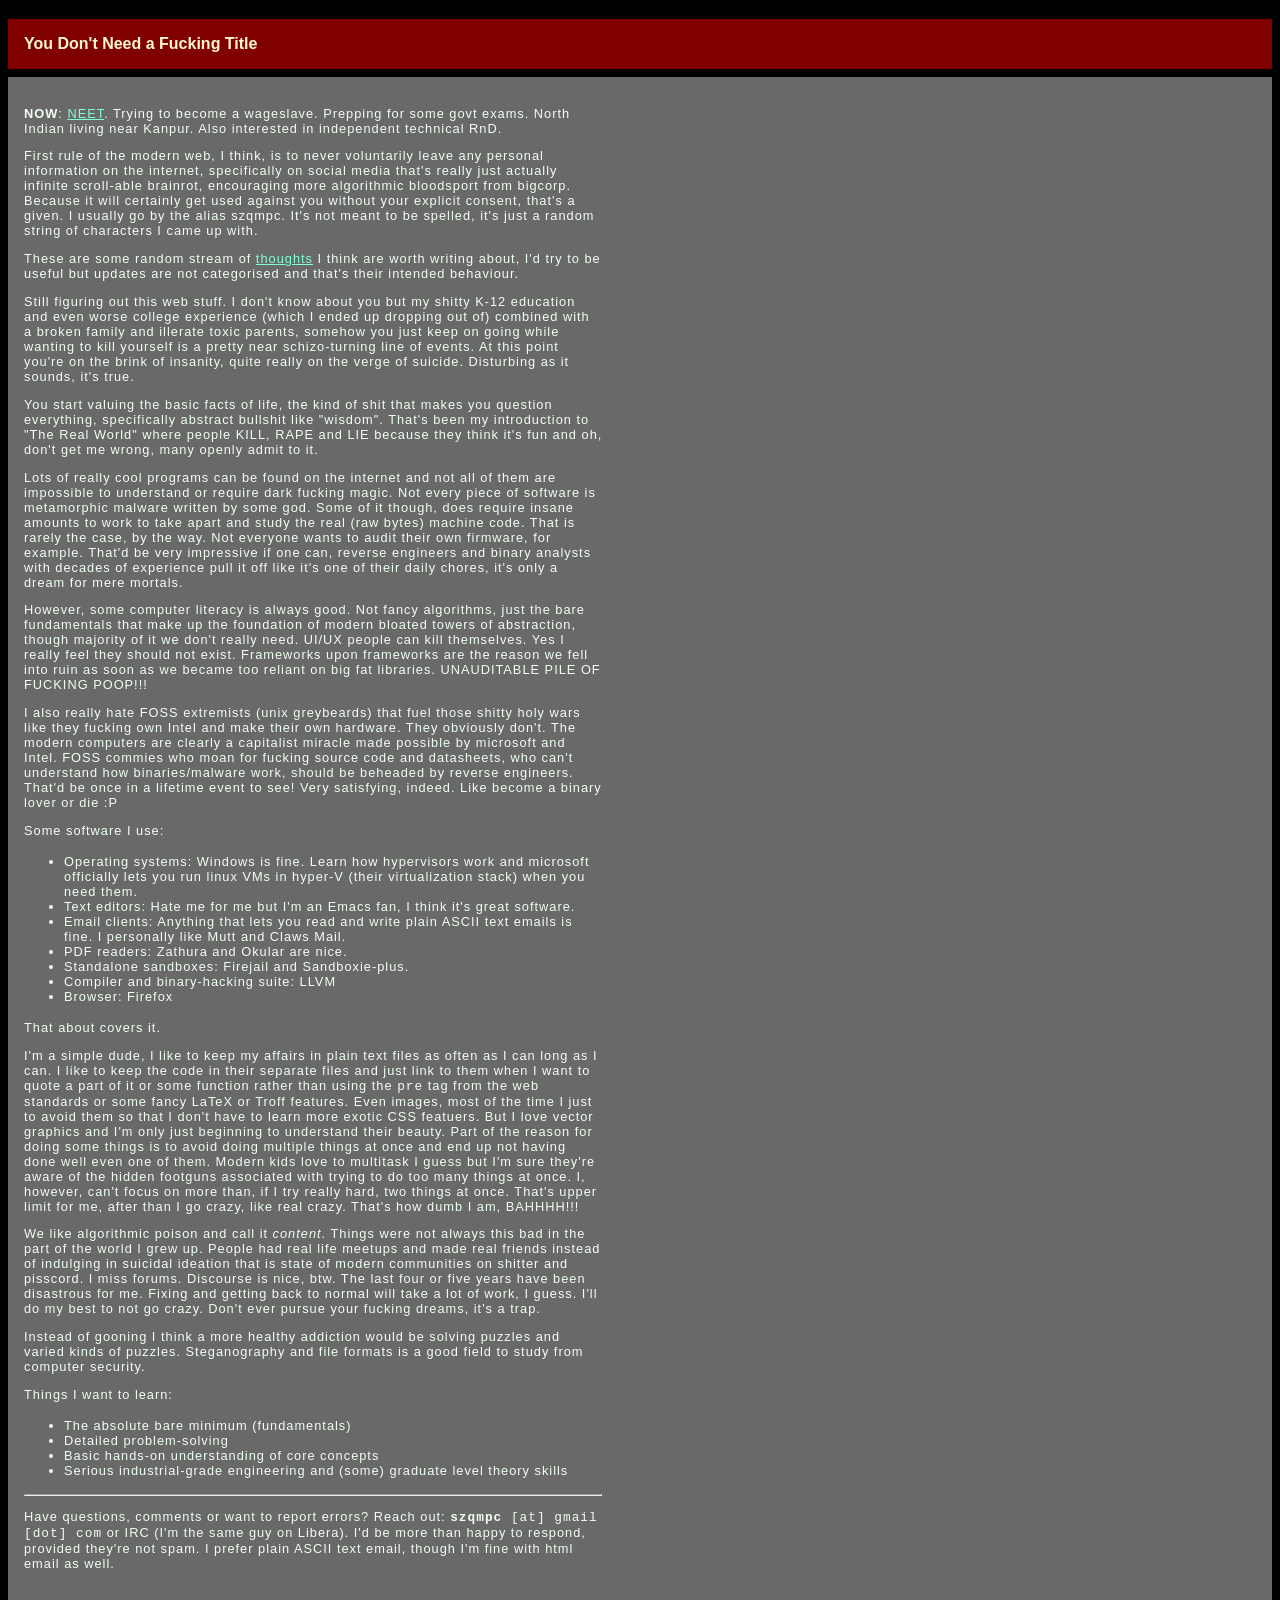
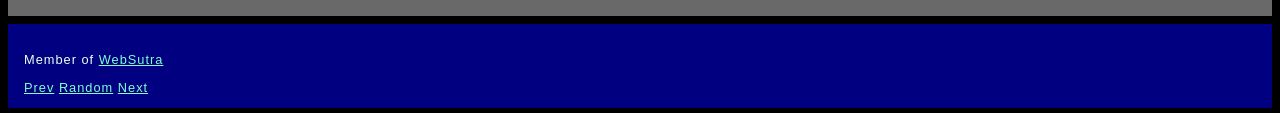
==== index.html @ a37cf5b6 "change theme" ====
<!doctype html>
<html lang="en-US">
  <head>
    <meta charset="utf-8" >
    <meta name="viewport, google-site-verification" content="width=device-width, initial-scale=1.0, yHlW-XsugWlTMA-bYyaQaUqoitXDiCWr9lEStkQ6_oQ" >
    <title>scam?</title>
    <link href="style.css" rel="stylesheet" >
  </head>
  <body>
  <div class="m3">
    <h1>You Don't Need a Fucking Title</h1>
    <div class="m2">
  <!--    <div class="m1" style="background: navy; border: 1px solid darkblue; padding: 1em 1em 1em 1em; min-width: 30ch;
       margin-top: 1em;">
	<p>Collection of links and other reference info </p>
	</div>
    -->
      <div class="m1" style="padding-bottom: 2em;">
	<p><b>NOW</b>: <a href="https://en.wikipedia.org/wiki/NEET">NEET</a>. Trying to become a 
	wageslave. Prepping for some govt exams. North Indian living near Kanpur. Also interested
	in independent technical RnD.</p>

	<p>First rule of the modern web, I think, is to never voluntarily leave any personal 
	information on the internet, specifically on social media that's really just actually infinite 
	scroll-able brainrot, encouraging more algorithmic bloodsport from bigcorp. Because it will 
	certainly get used against you without your explicit consent, that's a given. I usually go by 
	the alias szqmpc. It's not meant to be spelled, it's just a random string of characters I came 
	up with.</p>

	<p>These are some random stream of <a href="updates.html">thoughts</a> I think are worth 
	writing about, I'd try to be useful but updates are not categorised and that's their intended 
	behaviour.</p>

	<p>Still figuring out this web stuff. I don't know about you but my shitty K-12 education and 
	even worse college experience (which I ended up dropping out of) combined with a broken family 
	and illerate toxic parents, somehow you just keep on going while wanting to kill yourself 
        is a pretty near schizo-turning line of events. At this point you're on the brink of 
	insanity, quite really on the verge of suicide. Disturbing as it sounds, it's true. 
	</p>

	<p>You start valuing the basic facts of life, the kind of shit that makes you question 
	everything, specifically abstract bullshit like "wisdom". That's been my introduction to 
	"The Real World" where people KILL, RAPE and LIE because they think it's fun and oh, don't get 
	me wrong, many openly admit to it.
	</p>

	<p>Lots of really cool programs can be found on the internet and not all of them are impossible 
	to understand or require dark fucking magic. Not every piece of software is metamorphic 
	malware written by some god. Some of it though, does require insane amounts to work to take apart 
	and study the real (raw bytes) machine code. That is rarely the case, by the way. Not everyone 
	wants to audit their own firmware, for example. That'd be very impressive if one can, reverse 
	engineers and binary analysts with decades of experience pull it off like it's one of their daily 
	chores, it's only a dream for mere mortals.
	</p>

	<p>However, some computer literacy is always good. Not fancy algorithms, just the bare
	fundamentals that make up the foundation of modern bloated towers of abstraction, though 
	majority of it we don't really need. UI/UX people can kill themselves. Yes I really feel they 
	should not exist. Frameworks upon frameworks are the reason we fell into ruin as soon as we 
	became too reliant on big fat libraries. UNAUDITABLE PILE OF FUCKING POOP!!!
	</p>

	<p>I also really hate FOSS extremists (unix greybeards) that fuel those shitty holy wars like
	  they fucking own Intel and make their own hardware. They obviously don't. The modern
	  computers are clearly a capitalist miracle made possible by microsoft and Intel. FOSS commies 
	  who moan for fucking source code and datasheets, who can't understand how binaries/malware 
	  work, should be beheaded by reverse engineers. That'd be once in a lifetime event to see! Very 
	  satisfying, indeed. Like become a binary lover or die :P
	</p>

	<p>Some software I use:</p>
	<ul>
	    <li>Operating systems: Windows is fine. Learn how hypervisors work and microsoft
	      officially lets you run linux VMs in hyper-V (their virtualization stack) when
	      you need them.
	    <li>Text editors: Hate me for me but I'm an Emacs fan, I think it's great software.
	    <li>Email clients: Anything that lets you read and write plain ASCII text emails is
	      fine. I personally like Mutt and Claws Mail.
	    <li>PDF readers: Zathura and Okular are nice.
	    <li>Standalone sandboxes: Firejail and Sandboxie-plus.
	    <li>Compiler and binary-hacking suite: LLVM
	    <li>Browser: Firefox
  	  </ul>
	<p>That about covers it.</p>

	<p>I'm a simple dude, I like to keep my affairs in plain text files as often as I
	    can long as I can. I like to keep the code in their separate files and just link to
	    them when I want to quote a part of it or some function rather than using the <code>pre</code> 
	    tag from the web standards or some fancy LaTeX or Troff features. Even images, most of the
	    time I just to avoid them so that I don't have to learn more exotic CSS featuers. But I love 
	    vector graphics and I'm only just beginning to understand their beauty. Part
	    of the reason for doing some things is to avoid doing multiple things at once
	    and end up not having done well even one of them. Modern kids love to multitask I
	    guess but I'm sure they're aware of the hidden footguns associated with trying to do
	    too many things at once. I, however, can't focus on more than, if I try really hard, two
	    things at once. That's upper limit for me, after than I go crazy, like real crazy. That's
	    how dumb I am, BAHHHH!!!
	</p>

	<p> We like algorithmic poison and call it <em>content</em>. Things were not always this bad in the 
	    part of the world I grew up. People had real life meetups and made real friends instead of 
	    indulging in suicidal ideation that is state of modern communities on shitter and pisscord. 
	    I miss forums. Discourse is nice, btw. The last four or five years have been disastrous for 
	    me. Fixing and getting back to normal will take a lot of work, I guess. I'll do my best to 
	    not go crazy. Don't ever pursue your fucking dreams, it's a trap. </p>

	<p>Instead of gooning I think a more healthy addiction would be solving puzzles and varied
	    kinds of puzzles. Steganography and file formats is a good field to study from computer
	    security.
	</p>

	  <p>Things I want to learn:</p>
	<ul>
	<li>The absolute bare minimum (fundamentals)</li>
	<li>Detailed problem-solving</li>
	<li>Basic hands-on understanding of core concepts</li>
	<li>Serious industrial-grade engineering and (some) graduate level theory skills</li>
	</ul>
	<hr>	

	<p>Have questions, comments or want to report errors? Reach out: <code><b>szqmpc</b> [at] 
	gmail [dot] com</code> or IRC (I'm the same guy on Libera). I'd be more than happy to 
	respond, provided they're not spam. I prefer plain ASCII text email, though I'm fine with 
	html email as well.</p>
      </div>
     
    </div>
	<!-- space for other elements, tables, code, things that don't need to wrap after 80ch.
	     those also stay outside the "container" div and it's children -->

   	<div class="m2" style="background-color: navy; margin-top: 0.5em;">
	<div class="m1">
	<div id="websutra-ring">

  	<p>Member of <a href="https://webring.blackpiratex.com">WebSutra</a></p>
  	<p><a href="https://webring.blackpiratex.com/api/ring?action=prev&slug=szqmpc-blog">Prev</a>
  	<a href="https://webring.blackpiratex.com/api/ring?action=random">Random</a>
  	<a href="https://webring.blackpiratex.com/api/ring?action=next&slug=szqmpc-blog">Next</a></p>

	</div>
	</div>
	</div>
  </div>
  </body>
</html>
---- style.css ----
html {
    font-family: "Verdana", sans-serif;
    background-color: black;
}

h1 {
    font-size: 1rem;
    background-color: maroon;
    color: lemonchiffon;
    padding: 1em;
    margin-bottom: 0.5em;
}

p, li {
    letter-spacing: 1px;
    font-size: 0.8rem;
    color: honeydew;
}

.m3 {
    display: grid;
    
}

.m2 {
    display: flex;   
    background-color: dimgray;
}

.m1 {
    padding: 1em 1em 0em 1em;
    max-width: 65ch;
}    	    
    

body {
    
    
    padding: 0em;
    
}

img {
  	
  margin: 0% auto; 
}

a {
  color: aquamarine;
}

code {
    font-family: "Lucida Console", monospace;
    font-size: 0.8rem;
}

pre {
    font-family: "Lucida Console", monospace;
    font-size: 0.8rem;
    padding: 1em;
    background-color: teal;
}


@media (20em <= width <= 40em) {
  .container {
    margin: 0em;    
    width: fit-content; 
  }
}
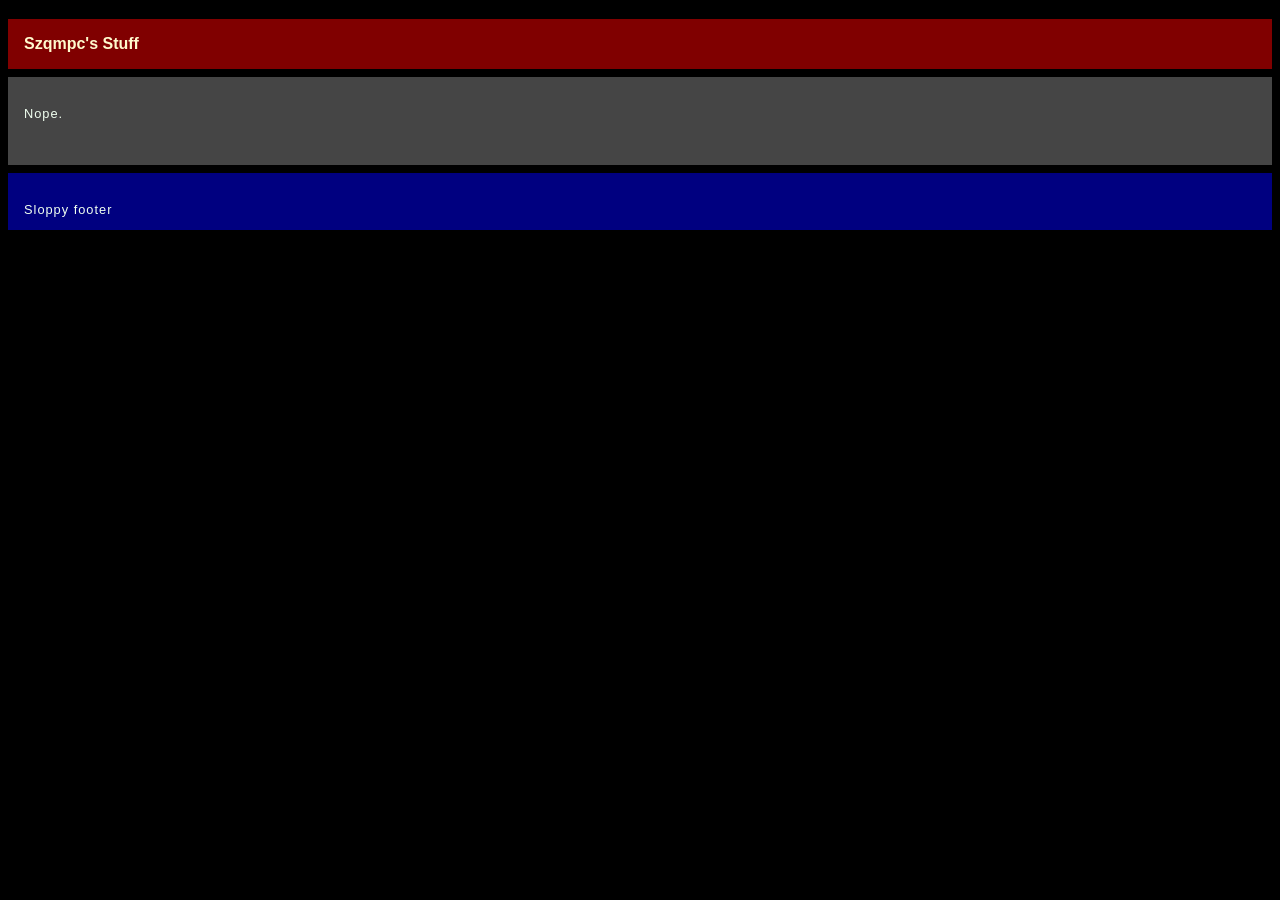
==== commit df6c4ab4: "remove BS" ====
--- a/index.html
+++ b/index.html
@@ -8,7 +8,7 @@
   </head>
   <body>
   <div class="m3">
-    <h1>You Don't Need a Fucking Title</h1>
+    <h1>Szqmpc's Stuff</h1>
     <div class="m2">
   <!--    <div class="m1" style="background: navy; border: 1px solid darkblue; padding: 1em 1em 1em 1em; min-width: 30ch;
        margin-top: 1em;">
@@ -16,130 +16,19 @@
 	</div>
     -->
       <div class="m1" style="padding-bottom: 2em;">
-	<p><b>NOW</b>: <a href="https://en.wikipedia.org/wiki/NEET">NEET</a>. Trying to become a 
-	wageslave. Prepping for some govt exams. North Indian living near Kanpur. Also interested
-	in independent technical RnD.</p>
 
-	<p>First rule of the modern web, I think, is to never voluntarily leave any personal 
-	information on the internet, specifically on social media that's really just actually infinite 
-	scroll-able brainrot, encouraging more algorithmic bloodsport from bigcorp. Because it will 
-	certainly get used against you without your explicit consent, that's a given. I usually go by 
-	the alias szqmpc. It's not meant to be spelled, it's just a random string of characters I came 
-	up with.</p>
-
-	<p>These are some random stream of <a href="updates.html">thoughts</a> I think are worth 
-	writing about, I'd try to be useful but updates are not categorised and that's their intended 
-	behaviour.</p>
-
-	<p>Still figuring out this web stuff. I don't know about you but my shitty K-12 education and 
-	even worse college experience (which I ended up dropping out of) combined with a broken family 
-	and illerate toxic parents, somehow you just keep on going while wanting to kill yourself 
-        is a pretty near schizo-turning line of events. At this point you're on the brink of 
-	insanity, quite really on the verge of suicide. Disturbing as it sounds, it's true. 
-	</p>
-
-	<p>You start valuing the basic facts of life, the kind of shit that makes you question 
-	everything, specifically abstract bullshit like "wisdom". That's been my introduction to 
-	"The Real World" where people KILL, RAPE and LIE because they think it's fun and oh, don't get 
-	me wrong, many openly admit to it.
-	</p>
-
-	<p>Lots of really cool programs can be found on the internet and not all of them are impossible 
-	to understand or require dark fucking magic. Not every piece of software is metamorphic 
-	malware written by some god. Some of it though, does require insane amounts to work to take apart 
-	and study the real (raw bytes) machine code. That is rarely the case, by the way. Not everyone 
-	wants to audit their own firmware, for example. That'd be very impressive if one can, reverse 
-	engineers and binary analysts with decades of experience pull it off like it's one of their daily 
-	chores, it's only a dream for mere mortals.
-	</p>
-
-	<p>However, some computer literacy is always good. Not fancy algorithms, just the bare
-	fundamentals that make up the foundation of modern bloated towers of abstraction, though 
-	majority of it we don't really need. UI/UX people can kill themselves. Yes I really feel they 
-	should not exist. Frameworks upon frameworks are the reason we fell into ruin as soon as we 
-	became too reliant on big fat libraries. UNAUDITABLE PILE OF FUCKING POOP!!!
-	</p>
-
-	<p>I also really hate FOSS extremists (unix greybeards) that fuel those shitty holy wars like
-	  they fucking own Intel and make their own hardware. They obviously don't. The modern
-	  computers are clearly a capitalist miracle made possible by microsoft and Intel. FOSS commies 
-	  who moan for fucking source code and datasheets, who can't understand how binaries/malware 
-	  work, should be beheaded by reverse engineers. That'd be once in a lifetime event to see! Very 
-	  satisfying, indeed. Like become a binary lover or die :P
-	</p>
-
-	<p>Some software I use:</p>
-	<ul>
-	    <li>Operating systems: Windows is fine. Learn how hypervisors work and microsoft
-	      officially lets you run linux VMs in hyper-V (their virtualization stack) when
-	      you need them.
-	    <li>Text editors: Hate me for me but I'm an Emacs fan, I think it's great software.
-	    <li>Email clients: Anything that lets you read and write plain ASCII text emails is
-	      fine. I personally like Mutt and Claws Mail.
-	    <li>PDF readers: Zathura and Okular are nice.
-	    <li>Standalone sandboxes: Firejail and Sandboxie-plus.
-	    <li>Compiler and binary-hacking suite: LLVM
-	    <li>Browser: Firefox
-  	  </ul>
-	<p>That about covers it.</p>
-
-	<p>I'm a simple dude, I like to keep my affairs in plain text files as often as I
-	    can long as I can. I like to keep the code in their separate files and just link to
-	    them when I want to quote a part of it or some function rather than using the <code>pre</code> 
-	    tag from the web standards or some fancy LaTeX or Troff features. Even images, most of the
-	    time I just to avoid them so that I don't have to learn more exotic CSS featuers. But I love 
-	    vector graphics and I'm only just beginning to understand their beauty. Part
-	    of the reason for doing some things is to avoid doing multiple things at once
-	    and end up not having done well even one of them. Modern kids love to multitask I
-	    guess but I'm sure they're aware of the hidden footguns associated with trying to do
-	    too many things at once. I, however, can't focus on more than, if I try really hard, two
-	    things at once. That's upper limit for me, after than I go crazy, like real crazy. That's
-	    how dumb I am, BAHHHH!!!
-	</p>
-
-	<p> We like algorithmic poison and call it <em>content</em>. Things were not always this bad in the 
-	    part of the world I grew up. People had real life meetups and made real friends instead of 
-	    indulging in suicidal ideation that is state of modern communities on shitter and pisscord. 
-	    I miss forums. Discourse is nice, btw. The last four or five years have been disastrous for 
-	    me. Fixing and getting back to normal will take a lot of work, I guess. I'll do my best to 
-	    not go crazy. Don't ever pursue your fucking dreams, it's a trap. </p>
-
-	<p>Instead of gooning I think a more healthy addiction would be solving puzzles and varied
-	    kinds of puzzles. Steganography and file formats is a good field to study from computer
-	    security.
-	</p>
-
-	  <p>Things I want to learn:</p>
-	<ul>
-	<li>The absolute bare minimum (fundamentals)</li>
-	<li>Detailed problem-solving</li>
-	<li>Basic hands-on understanding of core concepts</li>
-	<li>Serious industrial-grade engineering and (some) graduate level theory skills</li>
-	</ul>
-	<hr>	
-
-	<p>Have questions, comments or want to report errors? Reach out: <code><b>szqmpc</b> [at] 
-	gmail [dot] com</code> or IRC (I'm the same guy on Libera). I'd be more than happy to 
-	respond, provided they're not spam. I prefer plain ASCII text email, though I'm fine with 
-	html email as well.</p>
+	<p> Nope. </p>
       </div>
      
     </div>
-	<!-- space for other elements, tables, code, things that don't need to wrap after 80ch.
-	     those also stay outside the "container" div and it's children -->
 
    	<div class="m2" style="background-color: navy; margin-top: 0.5em;">
 	<div class="m1">
-	<div id="websutra-ring">
-
-  	<p>Member of <a href="https://webring.blackpiratex.com">WebSutra</a></p>
-  	<p><a href="https://webring.blackpiratex.com/api/ring?action=prev&slug=szqmpc-blog">Prev</a>
-  	<a href="https://webring.blackpiratex.com/api/ring?action=random">Random</a>
-  	<a href="https://webring.blackpiratex.com/api/ring?action=next&slug=szqmpc-blog">Next</a></p>
-
+	
+  	<p> Sloppy footer </p>
 	</div>
 	</div>
-	</div>
+	
   </div>
   </body>
 </html>
--- a/style.css
+++ b/style.css
@@ -24,7 +24,7 @@
 
 .m2 {
     display: flex;   
-    background-color: dimgray;
+    background-color: #454545;
 }
 
 .m1 {
@@ -46,7 +46,7 @@
 }
 
 a {
-  color: aquamarine;
+  color: yellow;
 }
 
 code {
